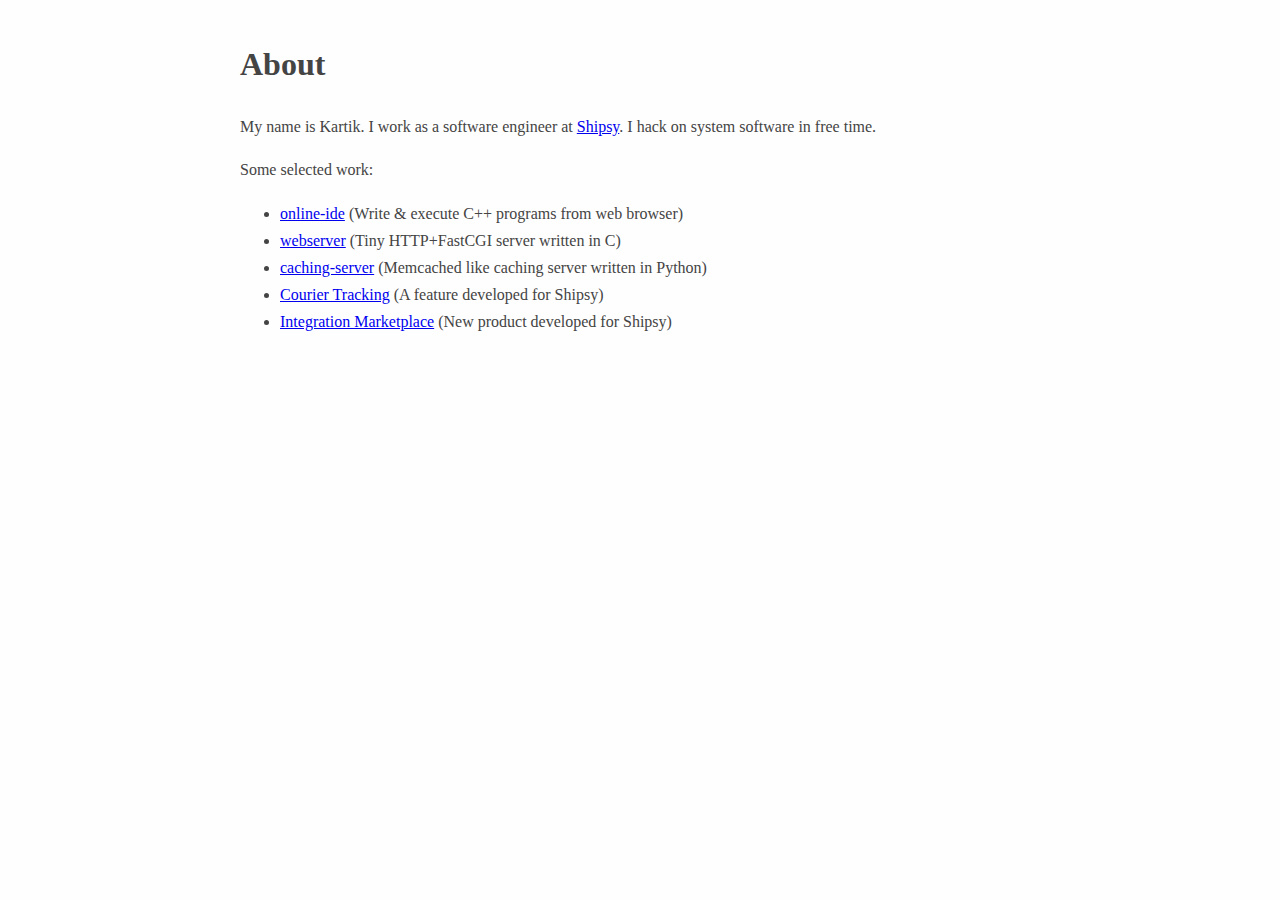
==== html/about.html @ c2175b31 "Initial commit" ====
<!DOCTYPE html>
<html xmlns="http://www.w3.org/1999/xhtml" lang="" xml:lang="">
<head>
  <meta charset="utf-8" />
  <meta name="generator" content="pandoc" />
  <meta name="viewport" content="width=device-width, initial-scale=1.0, user-scalable=yes" />
  <title>About</title>
  <style>
    code{white-space: pre-wrap;}
    span.smallcaps{font-variant: small-caps;}
    div.columns{display: flex; gap: min(4vw, 1.5em);}
    div.column{flex: auto; overflow-x: auto;}
    div.hanging-indent{margin-left: 1.5em; text-indent: -1.5em;}
    ul.task-list{list-style: none;}
    ul.task-list li input[type="checkbox"] {
      width: 0.8em;
      margin: 0 0.8em 0.2em -1.6em;
      vertical-align: middle;
    }
    .display.math{display: block; text-align: center; margin: 0.5rem auto;}
  </style>
  <link rel="stylesheet" href="css/pandoc.css" />
  <!--[if lt IE 9]>
    <script src="//cdnjs.cloudflare.com/ajax/libs/html5shiv/3.7.3/html5shiv-printshiv.min.js"></script>
  <![endif]-->
</head>
<body>
<header id="title-block-header">
<h1 class="title">About</h1>
</header>
<p>My name is Kartik. I work as a software engineer at <a
href="https://shipsy.io" target="_blank">Shipsy</a>. I hack on system
software in free time.</p>
<p>Some selected work:</p>
<ul>
<li><a href="https://github.com/Kartik1397/online-ide"
target="_blank">online-ide</a> (Write &amp; execute C++ programs from
web browser)</li>
<li><a href="https://github.com/Kartik1397/webserver"
target="_blank">webserver</a> (Tiny HTTP+FastCGI server written in
C)</li>
<li><a href="https://github.com/Kartik1397/async-caching-server-python"
target="_blank">caching-server</a> (Memcached like caching server
written in Python)</li>
<li><a
href="https://product.shipsy.io/59b6ffb7-6248-4bef-8d4a-f3dfd7d1f0a5"
target="_blank">Courier Tracking</a> (A feature developed for
Shipsy)</li>
<li><a
href="https://product.shipsy.io/37f15b76-5c44-4aa0-8190-5020483281cb"
target="_blank">Integration Marketplace</a> (New product developed for
Shipsy)</li>
</ul>
</body>
</html>
---- html/css/pandoc.css ----
html {
  font-size: 100%;
}

body {
  color: #444;
  font-family: Georgia, Palatino, 'Palatino Linotype', Times, 'Times New Roman', serif;
  font-size: 16px;
  line-height: 1.7;
  padding: 1em;
  margin: auto;
  max-width: 50em;
  background: #fefefe;
}

pre {
  background: #F1F3F5;
  font:12px Monaco,Consolas,"Andale  Mono","DejaVu Sans Mono",monospace;
  border-radius: 5px;
  border: 1px solid #BCBEC0;
  padding: 8px;
  /* Set `overflow` here instead of `html` so text doesn't go over border */
  /* Broken prior to https://github.com/jgm/pandoc/issues/6625 */
  overflow: auto;
}

code {
  font:12px Monaco,Consolas,"Andale  Mono","DejaVu Sans Mono",monospace;
  border-radius: 5px;
  border: 1px solid #BCBEC0;
  padding: 2px;
}

pre code {
  font:14px Monaco,Consolas,"Andale  Mono","DejaVu Sans Mono",monospace
  border-radius: 0px;
  border: 0px;
  padding: 0px;
}
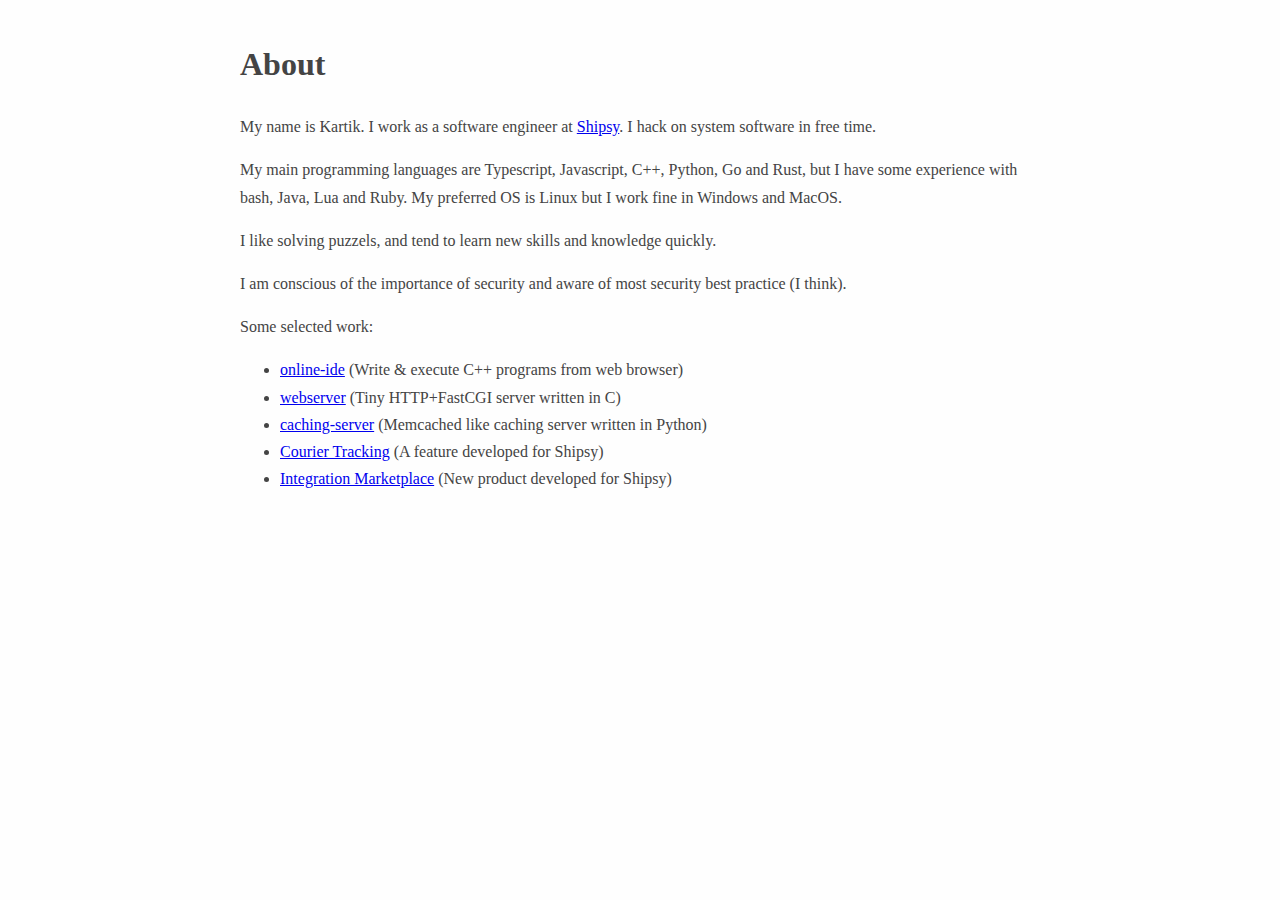
==== commit 59706217: "Update build files" ====
--- a/html/about.html
+++ b/html/about.html
@@ -31,6 +31,13 @@
 <p>My name is Kartik. I work as a software engineer at <a
 href="https://shipsy.io" target="_blank">Shipsy</a>. I hack on system
 software in free time.</p>
+<p>My main programming languages are Typescript, Javascript, C++,
+Python, Go and Rust, but I have some experience with bash, Java, Lua and
+Ruby. My preferred OS is Linux but I work fine in Windows and MacOS.</p>
+<p>I like solving puzzels, and tend to learn new skills and knowledge
+quickly.</p>
+<p>I am conscious of the importance of security and aware of most
+security best practice (I think).</p>
 <p>Some selected work:</p>
 <ul>
 <li><a href="https://github.com/Kartik1397/online-ide"
--- a/html/css/pandoc.css
+++ b/html/css/pandoc.css
@@ -38,3 +38,12 @@
   padding: 0px;
 }
 
+figure {
+  display: flex;
+  flex-direction: column;
+  justify-content: center;
+}
+
+figcaption {
+  text-align: center;
+}
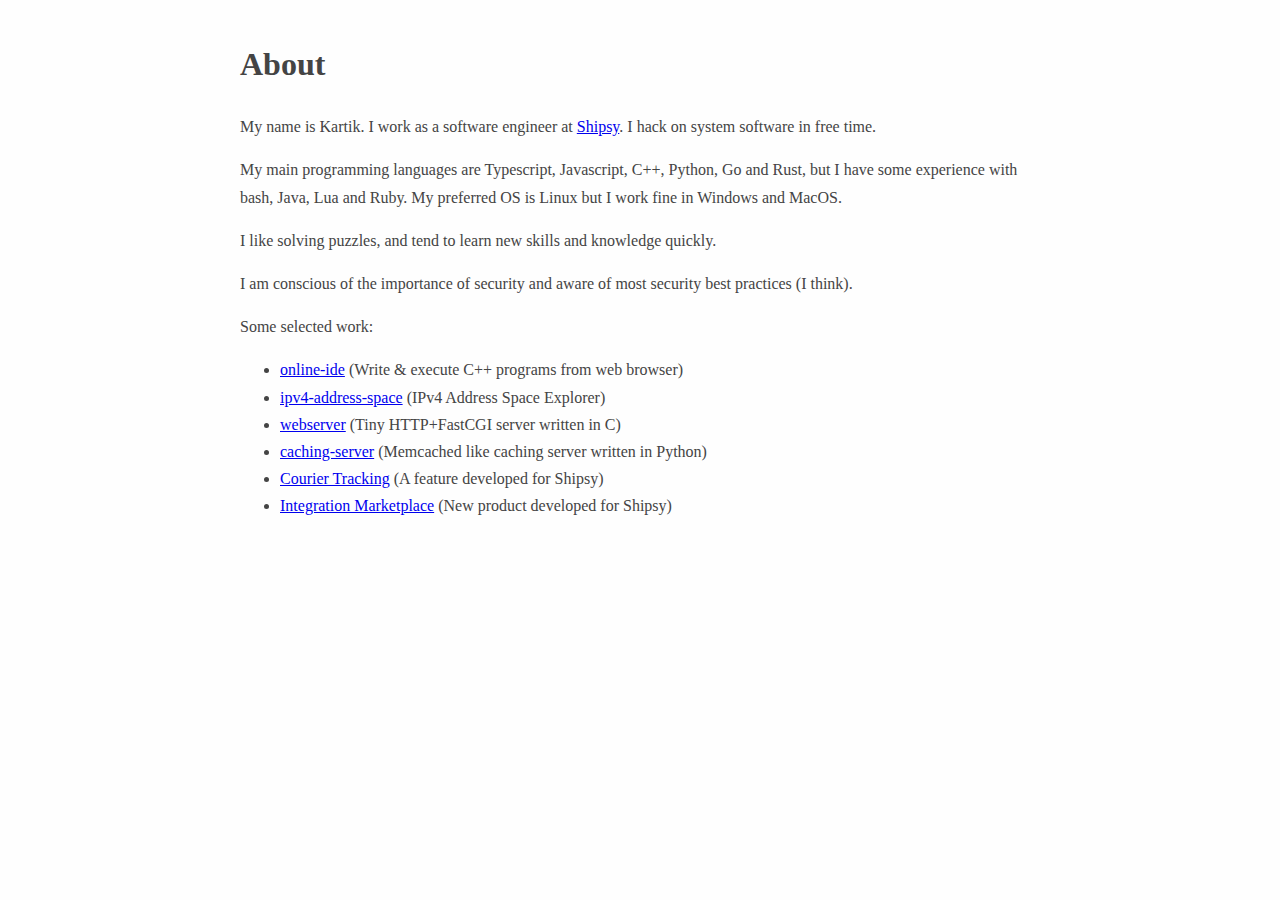
==== commit ab0365e8: "Add new project" ====
--- a/html/about.html
+++ b/html/about.html
@@ -34,15 +34,18 @@
 <p>My main programming languages are Typescript, Javascript, C++,
 Python, Go and Rust, but I have some experience with bash, Java, Lua and
 Ruby. My preferred OS is Linux but I work fine in Windows and MacOS.</p>
-<p>I like solving puzzels, and tend to learn new skills and knowledge
+<p>I like solving puzzles, and tend to learn new skills and knowledge
 quickly.</p>
 <p>I am conscious of the importance of security and aware of most
-security best practice (I think).</p>
+security best practices (I think).</p>
 <p>Some selected work:</p>
 <ul>
 <li><a href="https://github.com/Kartik1397/online-ide"
 target="_blank">online-ide</a> (Write &amp; execute C++ programs from
 web browser)</li>
+<li><a href="https://github.com/Kartik1397/ipv4-address-space"
+target="_blank">ipv4-address-space</a> (IPv4 Address Space
+Explorer)</li>
 <li><a href="https://github.com/Kartik1397/webserver"
 target="_blank">webserver</a> (Tiny HTTP+FastCGI server written in
 C)</li>
